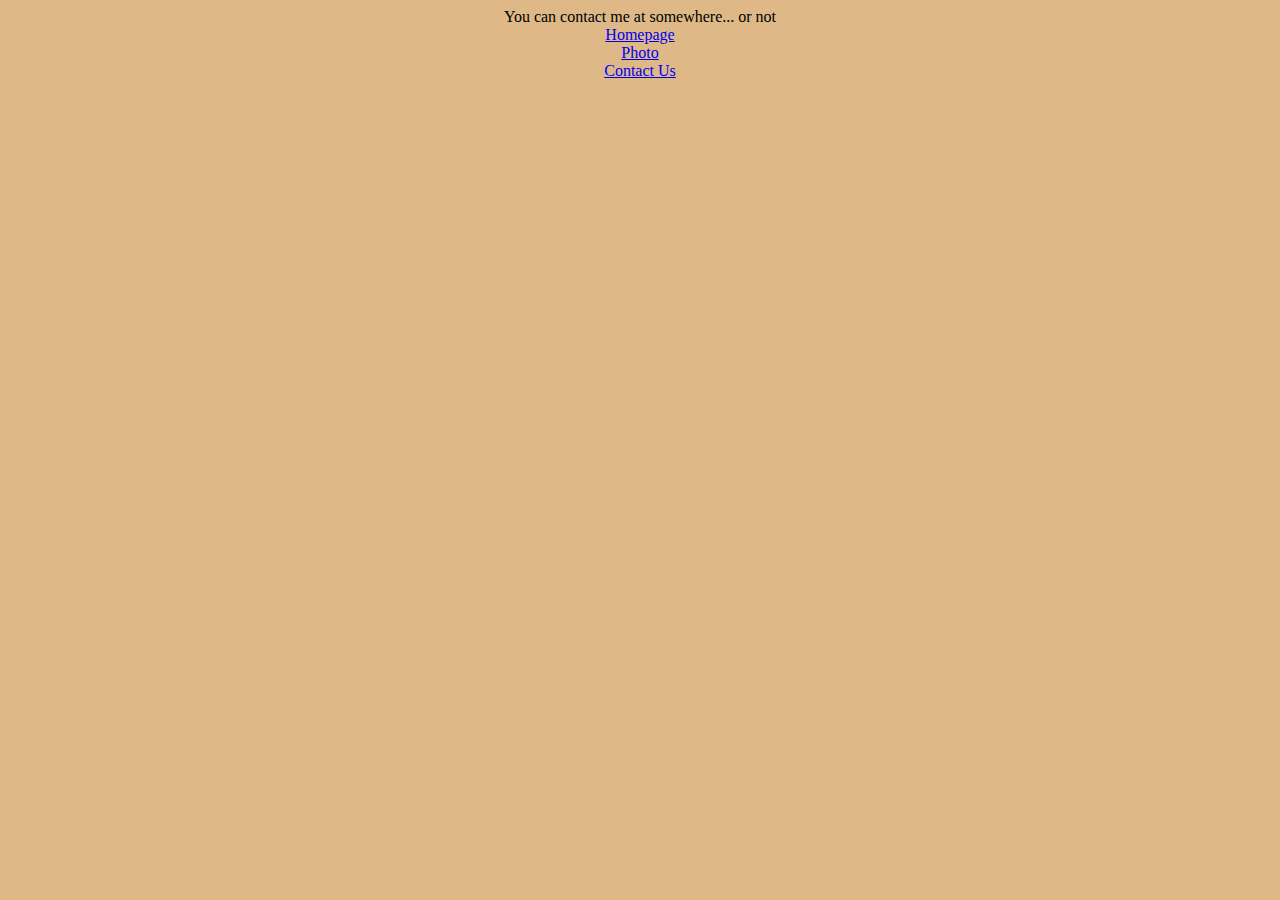
==== contact.html @ 8ef55772 "Initial structure set up" ====
<!DOCTYPE html>
<html lang="en">
  <head>
    <meta charset="UTF-8" />
    <meta http-equiv="X-UA-Compatible" content="IE=edge" />
    <meta name="viewport" content="width=device-width, initial-scale=1.0" />
    <title>Week 3 - Croissant Homework</title>
    <link
      href="https://cdn.jsdelivr.net/npm/bootstrap@5.0.2/dist/css/bootstrap.min.css"
      rel="stylesheet"
      integrity="sha384-EVSTQN3/azprG1Anm3QDgpJLIm9Nao0Yz1ztcQTwFspd3yD65VohhpuuCOmLASjC"
      crossorigin="anonymous"
    />
    <link rel="stylesheet" href="/styles/styles.css" />
  </head>
  <body>
    <div class="container">You can contact me at somewhere... or not</div>
    <div class="container">
      <div class="row justify-content-evenly">
        <div class="col-sm-4">
          <a href="/">Homepage</a>
        </div>
        <div class="col-sm-4">
          <a href="/photo.html">Photo</a>
        </div>
        <div class="col-sm-4">
          <a href="/contact.html">Contact Us</a>
        </div>
      </div>
    </div>
  </body>
</html>
---- styles/styles.css ----
body {
  text-align: center;
  background: burlywood;
}

h1 {
  color: brown;
}
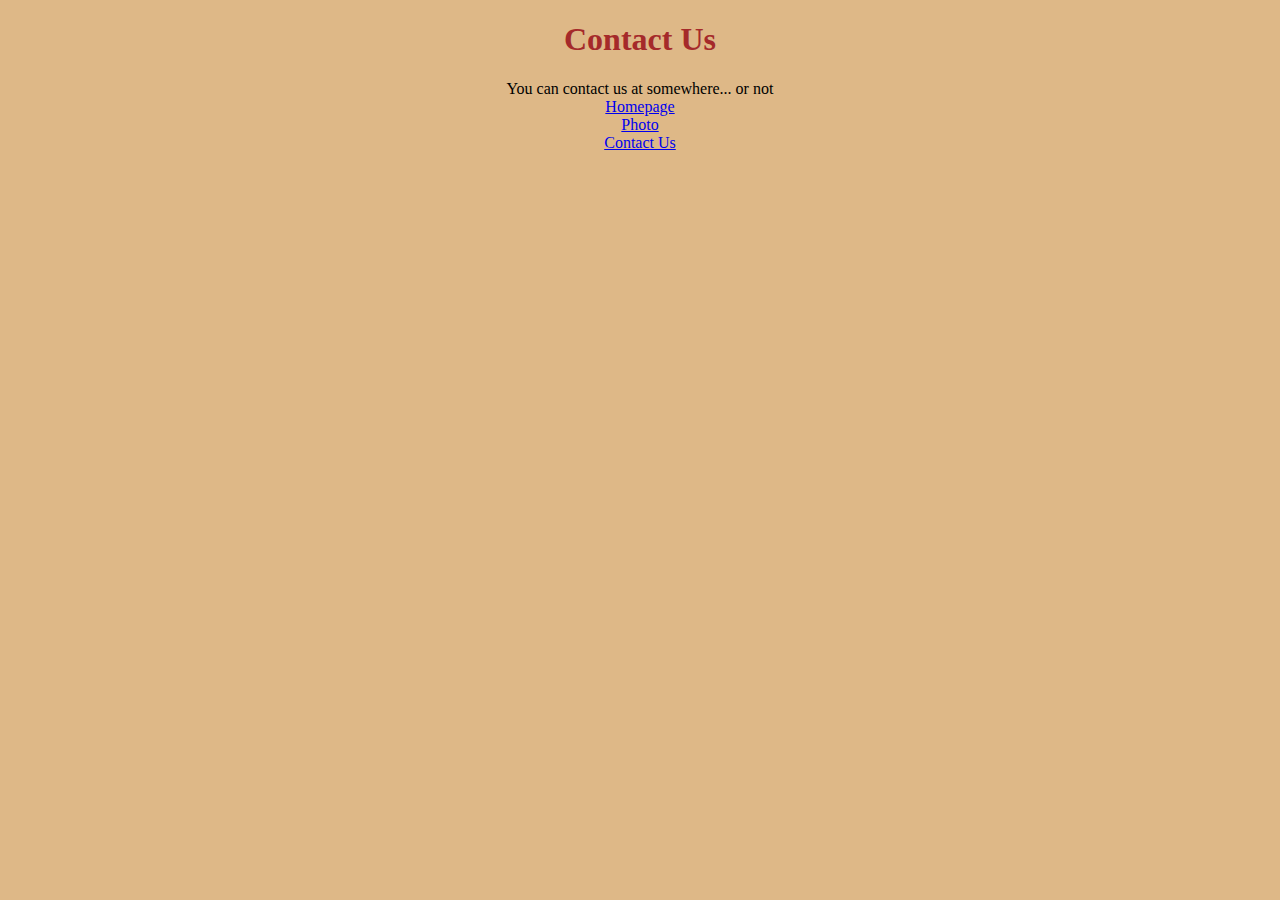
==== commit c582b6ad: "Made it SEO friendly" ====
--- a/contact.html
+++ b/contact.html
@@ -4,7 +4,11 @@
     <meta charset="UTF-8" />
     <meta http-equiv="X-UA-Compatible" content="IE=edge" />
     <meta name="viewport" content="width=device-width, initial-scale=1.0" />
-    <title>Week 3 - Croissant Homework</title>
+    <meta
+      name="description"
+      content="This is about Croissant with random photo."
+    />
+    <title>Week 3 - Croissant Homework - Contact Us</title>
     <link
       href="https://cdn.jsdelivr.net/npm/bootstrap@5.0.2/dist/css/bootstrap.min.css"
       rel="stylesheet"
@@ -14,7 +18,8 @@
     <link rel="stylesheet" href="/styles/styles.css" />
   </head>
   <body>
-    <div class="container">You can contact me at somewhere... or not</div>
+    <h1>Contact Us</h1>
+    <div class="container">You can contact us at somewhere... or not</div>
     <div class="container">
       <div class="row justify-content-evenly">
         <div class="col-sm-4">
--- a/styles/styles.css
+++ b/styles/styles.css
@@ -6,3 +6,9 @@
 h1 {
   color: brown;
 }
+
+@media (max-width: 600px) {
+  body {
+    background: bisque;
+  }
+}
